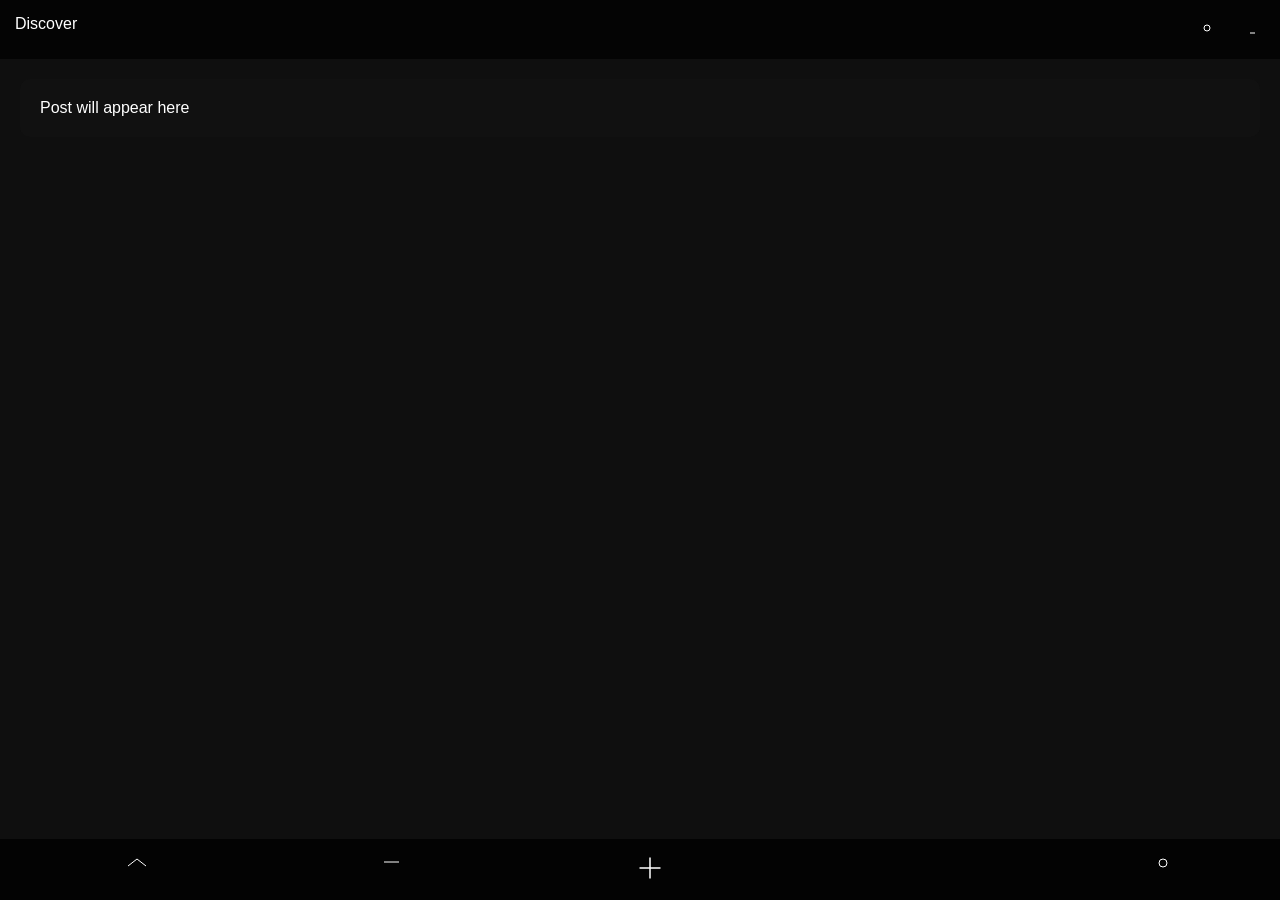
==== app.html @ c563c9e7 "Create app.html" ====
<!DOCTYPE html>
<html lang="en">
<head>
<meta charset="UTF-8">
<meta name="viewport" content="width=device-width, initial-scale=1.0">
<title>Astrio</title>

<link rel="stylesheet" href="css/style.css">
</head>

<body>

<!-- TOP BAR -->
<header class="top-bar">
  <div class="title">Discover</div>

  <div class="top-actions">
    <button class="icon-btn">
      <svg viewBox="0 0 24 24" stroke="white" fill="none">
        <circle cx="12" cy="12" r="3"/>
      </svg>
    </button>

    <button class="icon-btn">
      <svg viewBox="0 0 24 24" stroke="white" fill="none">
        <path d="M15 17h5"/>
      </svg>
    </button>
  </div>
</header>

<!-- FEED -->
<main class="feed">
  <div class="post">Post will appear here</div>
</main>

<!-- BOTTOM NAV -->
<nav class="bottom-nav">

  <button class="nav-btn">
    <svg viewBox="0 0 24 24" stroke="white" fill="none">
      <path d="M3 10l9-7 9 7"/>
    </svg>
  </button>

  <button class="nav-btn">
    <svg viewBox="0 0 24 24" stroke="white" fill="none">
      <path d="M6 6h15"/>
    </svg>
  </button>

  <button class="nav-btn create-btn">
    <svg viewBox="0 0 24 24" stroke="white" fill="none">
      <path d="M12 5v14M5 12h14"/>
    </svg>
  </button>

  <button class="nav-btn">
    <svg viewBox="0 0 24 24" stroke="white" fill="none">
      <path d="M21 15"/>
    </svg>
  </button>

  <button class="nav-btn">
    <svg viewBox="0 0 24 24" stroke="white" fill="none">
      <circle cx="12" cy="7" r="4"/>
    </svg>
  </button>

</nav>

<script src="js/app.js"></script>

</body>
    </html>
---- css/style.css ----
body {
  margin: 0;
  font-family: sans-serif;
}

/* LOGIN PAGE */
.auth-body {
  background: #0f0f0f;
  display: flex;
  justify-content: center;
  align-items: center;
  height: 100vh;
  color: white;
}

.auth-container {
  width: 90%;
  max-width: 400px;
  display: flex;
  flex-direction: column;
}

.logo {
  text-align: center;
  margin-bottom: 30px;
}

input {
  padding: 15px;
  margin-top: 15px;
  border: none;
  border-radius: 10px;
  background: #111;
  color: white;
}

.auth-btn {
  margin-top: 15px;
  padding: 15px;
  border: none;
  border-radius: 10px;
  background: linear-gradient(90deg, #00f0ff, #ff00d4);
  color: white;
  font-size: 16px;
  font-weight: bold;
}

.auth-btn.outline {
  background: transparent;
  border: 1px solid #444;
}

/* APP */
body {
  background: #0f0f0f;
  color: white;
}

/* TOP */
.top-bar {
  display: flex;
  justify-content: space-between;
  padding: 15px;
  background: rgba(0,0,0,0.7);
}

.icon-btn {
  background: none;
  border: none;
}

svg {
  width: 24px;
  height: 24px;
}

/* FEED */
.feed {
  padding: 20px;
}

.post {
  background: #111;
  padding: 20px;
  border-radius: 10px;
}

/* NAV */
.bottom-nav {
  position: fixed;
  bottom: 0;
  width: 100%;
  display: flex;
  justify-content: space-around;
  padding: 10px;
  background: rgba(0,0,0,0.8);
}

.nav-btn {
  background: none;
  border: none;
}

.create-btn svg {
  width: 36px;
  height: 36px;
    }
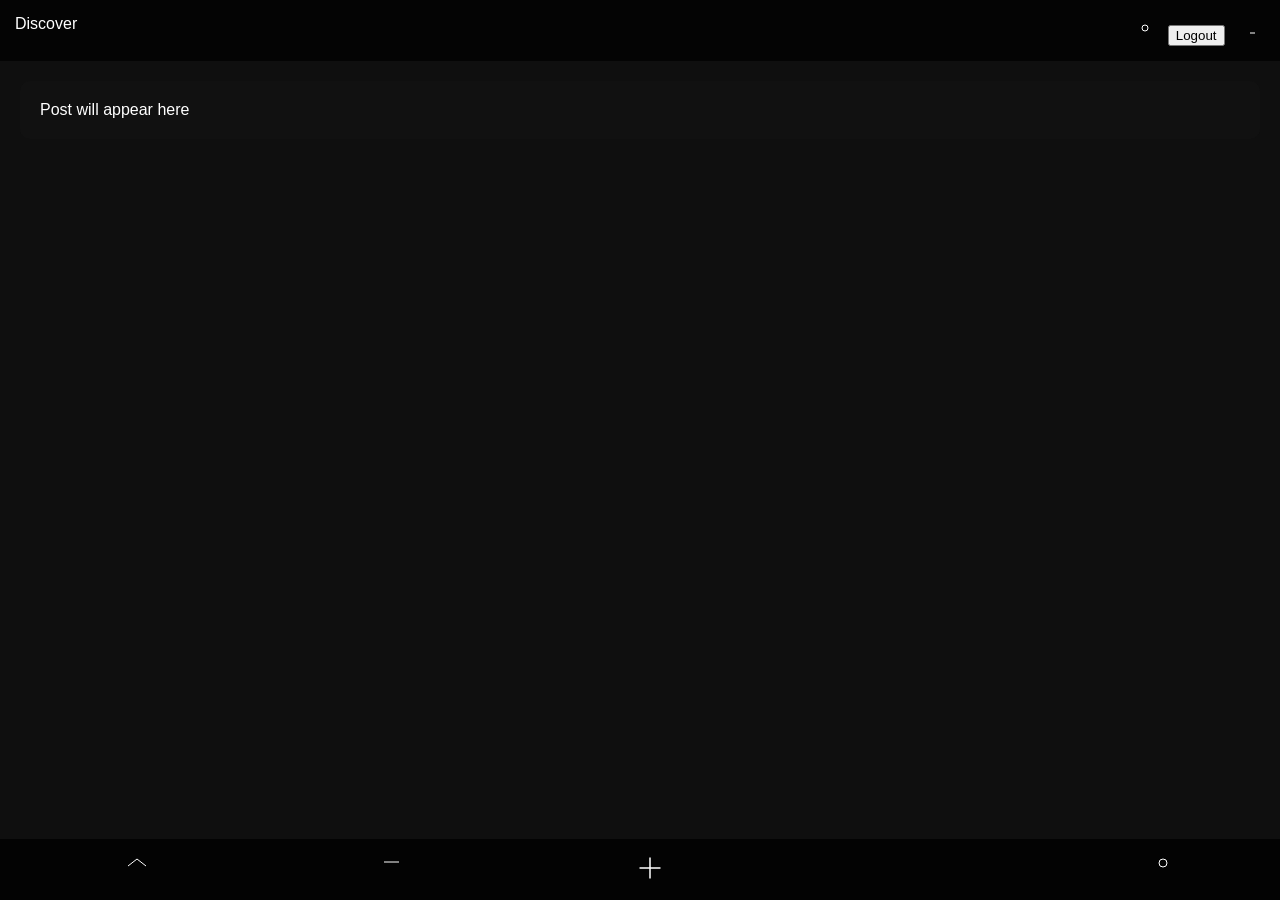
==== commit e71c1c7e: "Update app.html" ====
--- a/app.html
+++ b/app.html
@@ -20,7 +20,7 @@
         <circle cx="12" cy="12" r="3"/>
       </svg>
     </button>
-
+<button id="logout-btn">Logout</button>
     <button class="icon-btn">
       <svg viewBox="0 0 24 24" stroke="white" fill="none">
         <path d="M15 17h5"/>
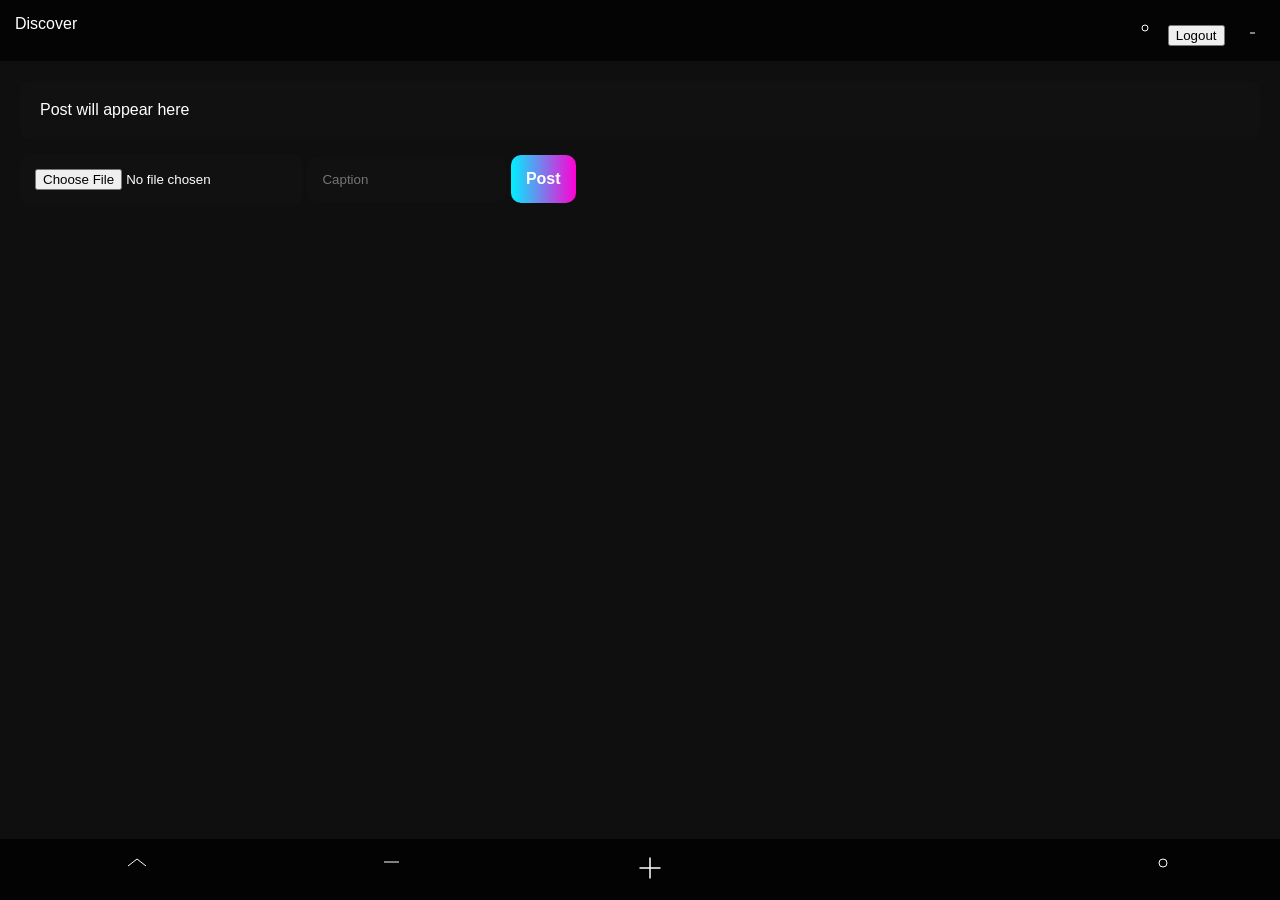
==== commit 0e0fb88d: "Update app.html" ====
--- a/app.html
+++ b/app.html
@@ -32,6 +32,17 @@
 <!-- FEED -->
 <main class="feed">
   <div class="post">Post will appear here</div>
+  <div class="create-box">
+
+  <input type="file" id="file-input">
+
+  <input type="text" id="caption" placeholder="Caption">
+
+  <button id="post-btn" class="auth-btn">Post</button>
+
+</div>
+
+<div id="feed"></div>
 </main>
 
 <!-- BOTTOM NAV -->
